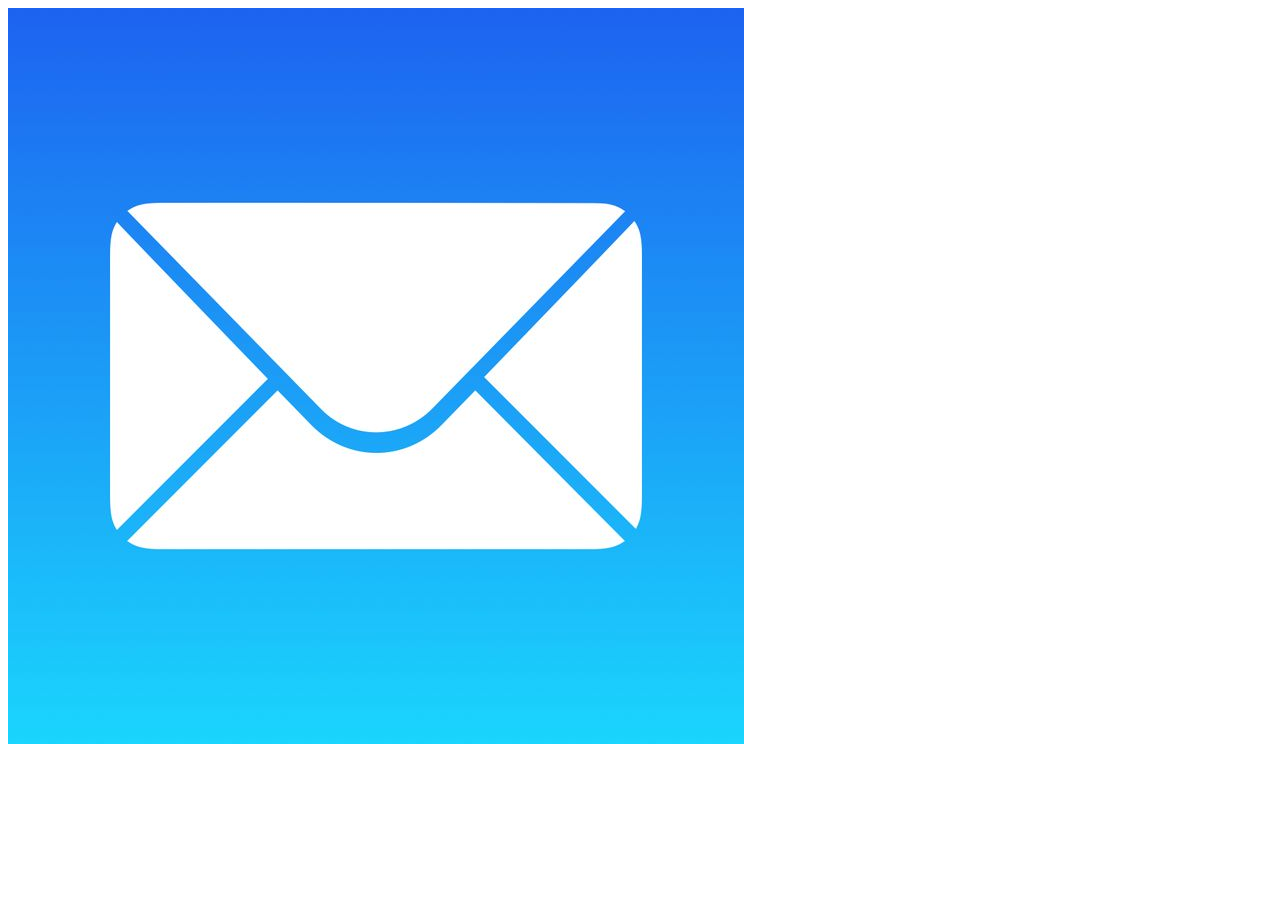
==== contact.html @ ab4212cb "updated html" ====
<!DOCTYPE html>
<html lang="en">
    <head>
        <meta charset="UTF-8">
        <meta name="viewport" content="width=device-width, initial-scale=1.0">
        <title>Contact Us</title>
    </head>
    <body>
        <a href="mailto:mayleahs26@outlook.com">
            <img src="images/email.jpg" alt="Email Image"/> </a>
        
    </body>
    </html>
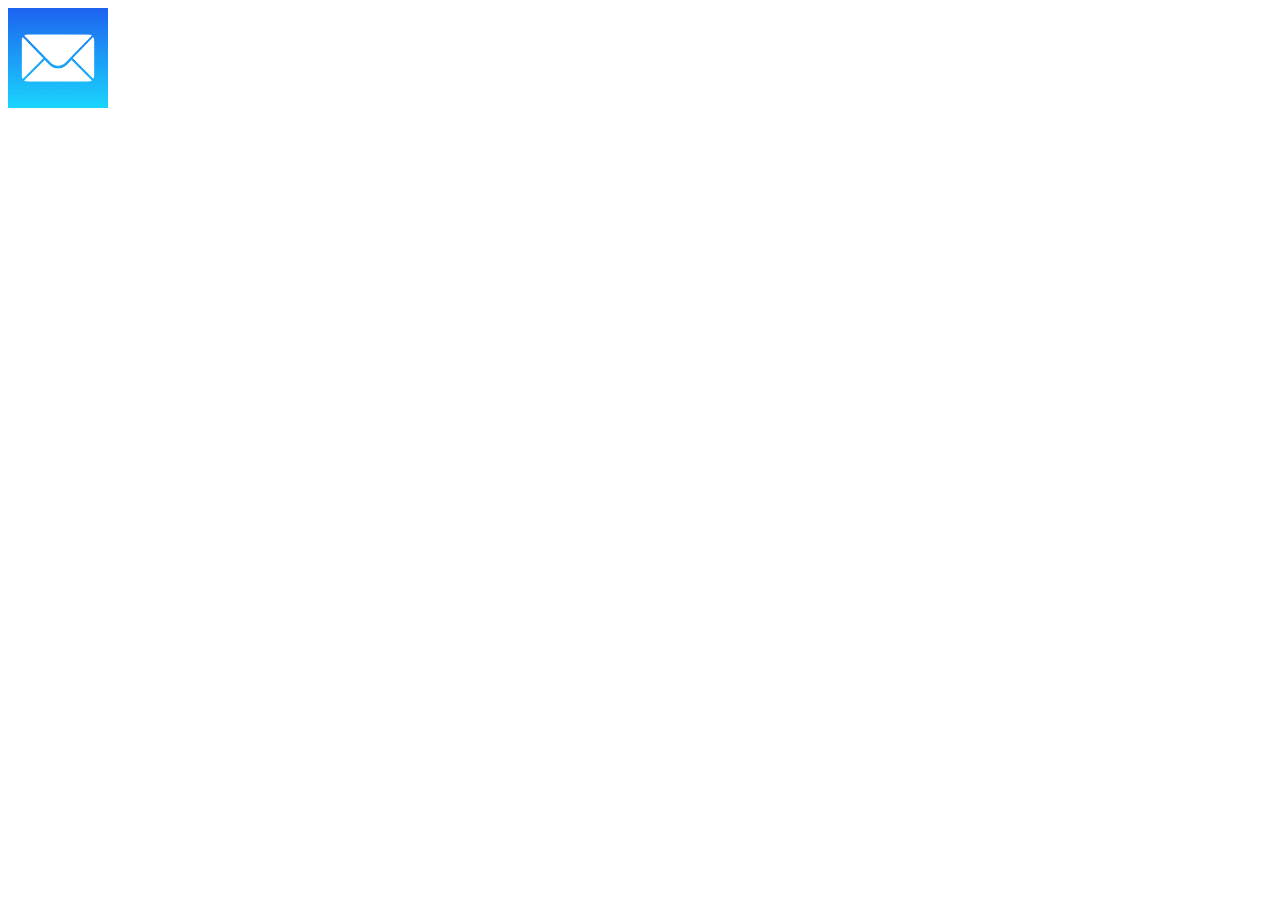
==== commit 57ca57e9: "added columns to about us page" ====
--- a/contact.html
+++ b/contact.html
@@ -7,7 +7,13 @@
     </head>
     <body>
         <a href="mailto:mayleahs26@outlook.com">
-            <img src="images/email.jpg" alt="Email Image"/> </a>
-        
+            <img src="images/email.jpg" alt="Email Image"width="100" height="100"/>
+         </a>
+
+<br>
+            <iframe src="https://www.google.com/maps/embed?pb=!1m18!1m12!1m3!1d3309.5622209776297!2d18.45651927544186!3d-33.95238612339266!2m3!1f0!2f0!3f0!3m2!1i1024!2i768!4f13.1!3m3!1m2!1s0x1dcc5d163d20436d%3A0x9936a37e071ea158!2sRhodes%20Memorial!5e0!3m2!1sen!2sza!4v1788179351869!5m2!1sen!2sza" 
+            width="600" height="450" style="border:0;" allowfullscreen="" loading="lazy" 
+            referrerpolicy="strict-origin-when-cross-origin"></iframe>
+      </br>  
     </body>
     </html>
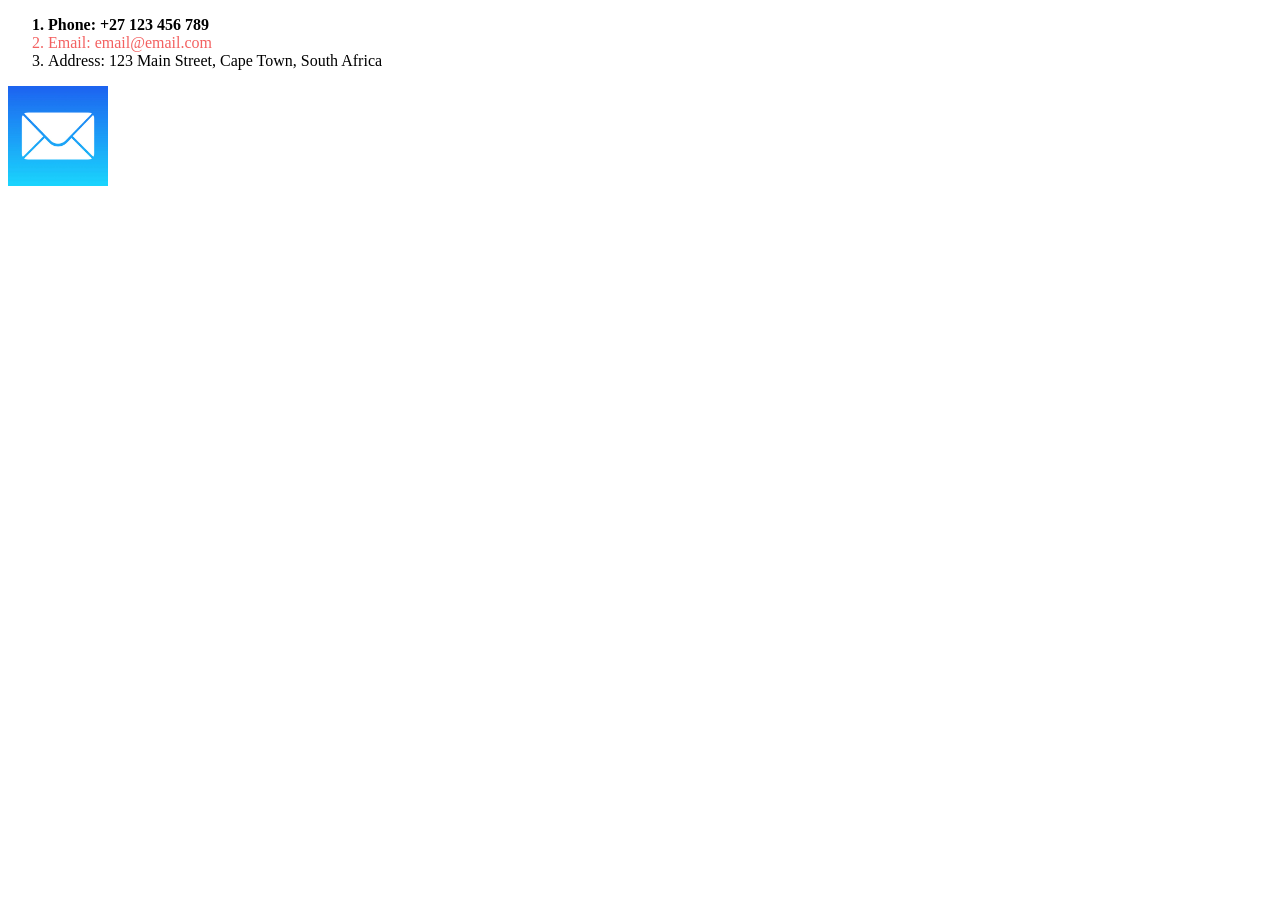
==== commit e793d882: "updated index.html and added classes" ====
--- a/contact.html
+++ b/contact.html
@@ -3,10 +3,16 @@
     <head>
         <meta charset="UTF-8">
         <meta name="viewport" content="width=device-width, initial-scale=1.0">
+        <link rel="stylesheet" href="styles.css">
         <title>Contact Us</title>
     </head>
     <body>
-        <a href="mailto:mayleahs26@outlook.com">
+        <ol class="contact-info">
+            <li>Phone: +27 123 456 789</li>
+            <li>Email: email@email.com</li>
+            <li>Address: 123 Main Street, Cape Town, South Africa</li>
+        </ol>
+        <a href="mailto:email@email.com">
             <img src="images/email.jpg" alt="Email Image"width="100" height="100"/>
          </a>
 
--- a/styles.css
+++ b/styles.css
@@ -0,0 +1,64 @@
+.patrick-hand-regular{
+    font-family: 'Patrick Hand', cursive;
+    font-weight:400;
+    font-style:normal;
+}
+
+.body{
+    overflow:scroll;
+    visibility: hidden;
+}
+.main-image{
+   opacity: 0.5;
+}
+
+.report1{
+    border: 5px underline solid blue;
+    border-radius: 15px;
+    -webkit-border-radius: 15px;
+    -moz-border-radius: 15px;
+    -ms-border-radius: 15px;
+    margin-left: 50px;
+    margin-right:50px;
+    padding-left: 25px;
+    padding-right: 10px;
+}
+
+h5{
+    font-size: 18px;
+    font-family: 'Franklin Gothic Medium', 'Arial Narrow', Arial, sans-serif;
+    text-align: center;
+    text-decoration: underline;
+    letter-spacing: 10px;
+    font-weight: bold;
+}
+
+a:link{
+    color:#fb4747;
+}
+a:visited{
+    color:#fb47f5;
+}   
+a:hover{
+    color:#8347fb;
+}
+
+.multi{
+   column-count: 5;
+    column-gap: 20px;
+    column-rule: 1px solid #7c7c7c01;
+}
+
+ol.contact-info li:hover{
+    background-color: #025602;
+
+}
+
+ol.contact-info li:first-child{
+    font-weight: bold;
+}
+
+ol.contact-info li:nth-child(2){
+color: #f36161;
+}
+
